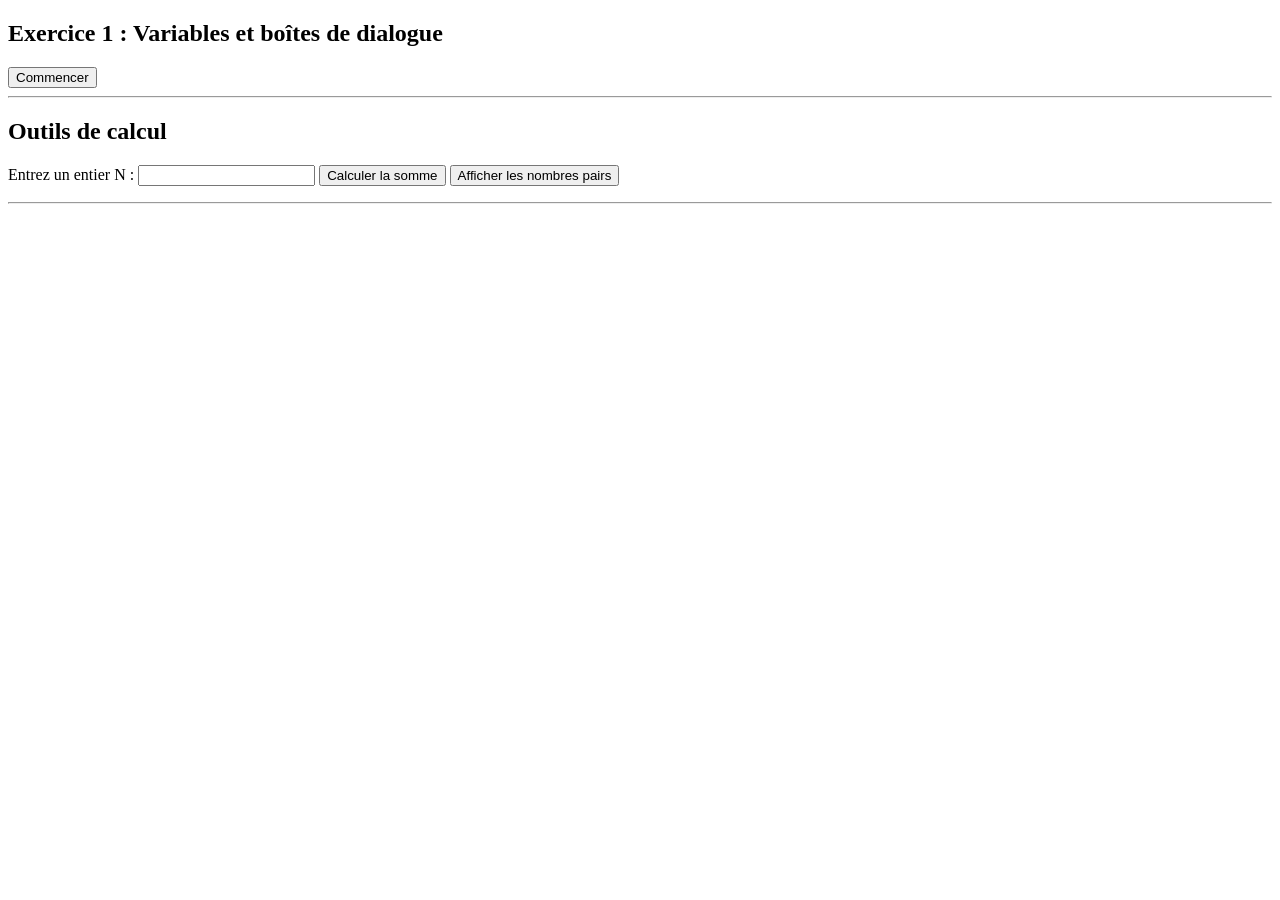
==== Tp3/index.html @ 215e09ea "new" ====
<!DOCTYPE html>
<html lang="fr">
<head>
    <meta charset="UTF-8">
    <meta name="viewport" content="width=device-width, initial-scale=1.0">
    <title>TP 3 - JavaScript et DOM</title>
</head>
<body>

    <h2>Exercice 1 : Variables et boîtes de dialogue</h2>
    <button onclick="demarrer()">Commencer</button>

    <hr>

    <h2>Outils de calcul</h2>

    <label>Entrez un entier N :</label>
    <input type="number" id="nombre">

    <button onclick="calculerSomme()">Calculer la somme</button>
    <button onclick="afficherPairs()">Afficher les nombres pairs</button>

    <p id="resultatCalcul"></p>

    <hr>

    <section id="sectionChapitre">


    </section>

<script src="script.js"></script>
</body>
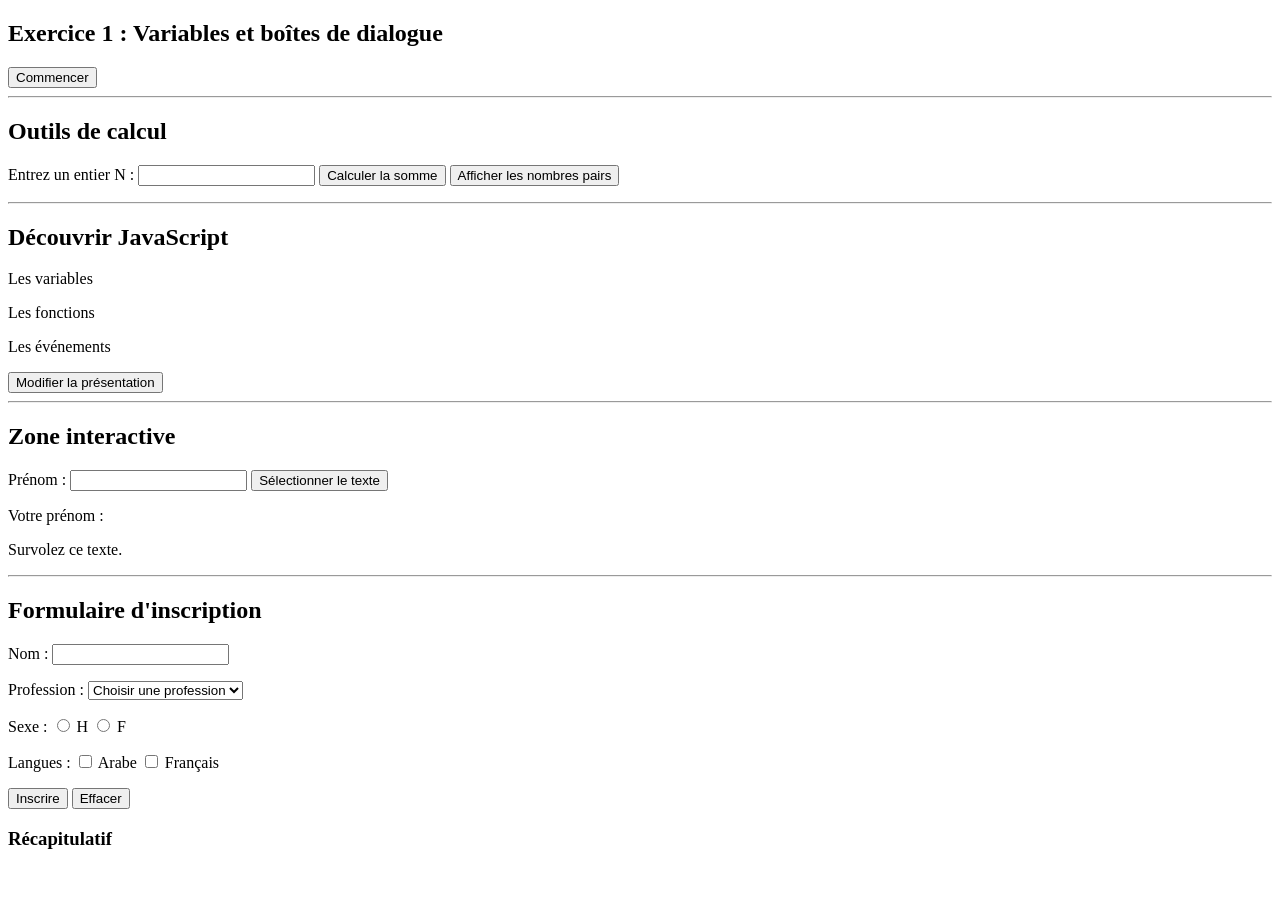
==== commit 2a7d57ab: "new" ====
--- a/Tp3/index.html
+++ b/Tp3/index.html
@@ -27,9 +27,95 @@
 
     <section id="sectionChapitre">
 
+        <h2 id="titre">Découvrir JavaScript</h2>
+
+        <p class="chapitre">Les variables</p>
+
+        <p class="chapitre important">Les fonctions</p>
+
+        <p class="chapitre">Les événements</p>
+
+        <button id="btnPresentation">
+            Modifier la présentation
+        </button>
 
     </section>
 
-<script src="script.js"></script>
+    <hr>
+
+    <h2>Zone interactive</h2>
+
+    <label>Prénom :</label>
+    <input
+        type="text"
+        id="prenom"
+        onfocus="mettreEnEvidence(this)"
+        onblur="retablirStyle(this)"
+        oninput="afficherSaisie(this)"
+    >
+
+    <button id="btnSelection">
+        Sélectionner le texte
+    </button>
+
+    <p>Votre prénom : <span id="apercu"></span></p>
+
+    <p
+        id="texteSurvole"
+        onmouseover="afficherRouge(this)"
+        onmouseout="retablirCouleur(this)"
+    >
+        Survolez ce texte.
+    </p>
+
+    <hr>
+
+    <h2>Formulaire d'inscription</h2>
+
+    <form id="formInscription" name="inscription">
+
+        <p>
+            <label>Nom :</label>
+            <input type="text" name="nom">
+        </p>
+
+        <p>
+            <label>Profession :</label>
+            <select name="profession">
+                <option value="">Choisir une profession</option>
+                <option value="Technicien">Technicien</option>
+                <option value="Ingénieur">Ingénieur</option>
+                <option value="Médecin">Médecin</option>
+            </select>
+        </p>
+
+        <p>
+            Sexe :
+            <input type="radio" name="sexe" value="H"> H
+            <input type="radio" name="sexe" value="F"> F
+        </p>
+
+        <p>
+            Langues :
+            <input type="checkbox" name="langue" value="Arabe">
+            Arabe
+
+            <input type="checkbox" name="langue" value="Français">
+            Français
+        </p>
+
+        <button type="submit">Inscrire</button>
+
+        <button type="reset">Effacer</button>
+
+    </form>
+
+    <p id="message"></p>
+
+    <h3>Récapitulatif</h3>
+    <p id="recapitulatif"></p>
+
+    <script src="script.js"></script>
+
 </body>
-    +</html>
